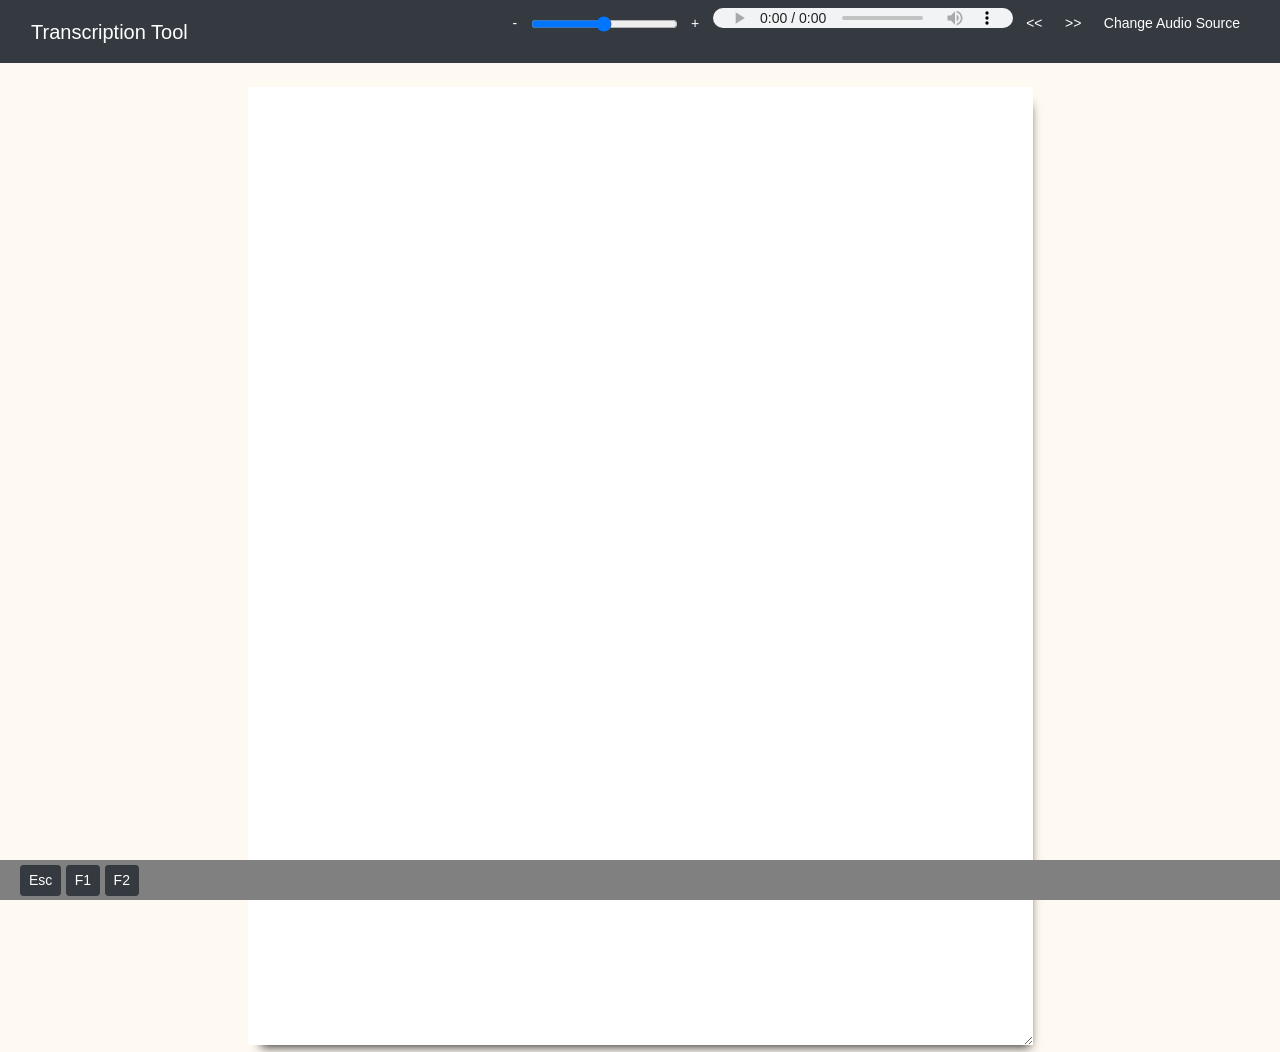
==== index.html @ b40de2ab "Update index.html" ====
<!doctype html>
<html lang="en">
  <head>
    <!-- Required meta tags -->
    <meta charset="utf-8">
    <meta name="viewport" content="width=device-width, initial-scale=1">
    <!-- Bootstrap CSS -->
    <link rel="stylesheet" href="css/bootstrap.min.css" >
    <link rel="stylesheet" href="css/main.css">
    <title>SB Naval Transcription Tool</title>
	 
	
</head>
	
<body>

<nav class="navbar navbar-expand-md bg-dark navbar-dark">
  <div class="container-fluid">
    <div class="navbar-header">
      <a class="navbar-brand" href="#">Transcription Tool</a>
    </div>
    <div class="form-group">
		<button id="slw" type="button" class="btn btn-dark btn-sm">-</button>
		<input id="speed" type="range" class="btn btn-dark btn-sm" min="1" max="3" value="2">
		<button id="fst" type="button" class="btn btn-dark btn-sm">+</button>
		
		
		<audio id="audio" controls >
			<source src="audio/trans.mp3" type="audio/mpeg">
		</audio>
		
		<button id="rew" type="button" class="btn btn-dark btn-sm" onclick="rewind()">&lt;&lt;</button>
		<button id="for" type="button" class="btn btn-dark btn-sm" onclick="forward()">&gt;&gt;</button>
		<button id="newSRC" type="button" class="btn btn-dark btn-sm">Change Audio Source</button>
			
	</div>
  </div>
</nav>
	

	<br>
<div id="myText" align="center">

<textarea id="text" class="text" autofocus rows="25" cols="50" onmouseenter="count()" onkeyup='saveValue(this);'>
</textarea>
</div>

<div id="controlbuttons" align="left">
	<button id="playButton" type="button" class="btn btn-dark btn-sm" onclick="play()">Esc</button>
	<button id="rewindButton" type="button" class="btn btn-dark btn-sm" onclick="rewind()">F1</button>
	<button id="forwardButton" type="button" class="btn btn-dark btn-sm" onclick="forward()">F2</button>
</div>


<script src="js/jquery.js"></script>
<script src="js/shortcut.js"></script>
<script src="js/main.js"></script>
<script src="js/text.js"></script>

</body>
</html>
---- css/main.css ----
*{
			margin:0;
			padding:0;
			border:none;
			outline:none;
		}
		
		body {
            background-color: #FFFAF1;
			display: grid;
			align-items: center;
        }
		.controls{
			top: 0;
			background: white;
			color: black;
			border: white;
			width: 50px;
			height: 100%;
			font-size: 30px;
			cursor: pointer;
		}
		#audio{
			max-width: 1000px;
			cursor: pointer;
			height:20px;
			center;
			
		}
		.mynav{
			background: white;
			margin: 0px;
			padding: opx;
		}
		.text{
			padding: 10px;
			font-family:Arial,Calibri;
			font-size:25px; 
			overflow:auto;
			box-shadow:5px 10px 10px -8px #333;
		}
		
		#controlbuttons{
			position: fixed;
			left: 0;
			bottom: 0;
			width: 100%;
			height: 40px;
			background-color: grey;
			color: white;
			text-align: left;
			padding-left: 20px;
			padding-top:5px;
			padding-bottom:5px;
		}
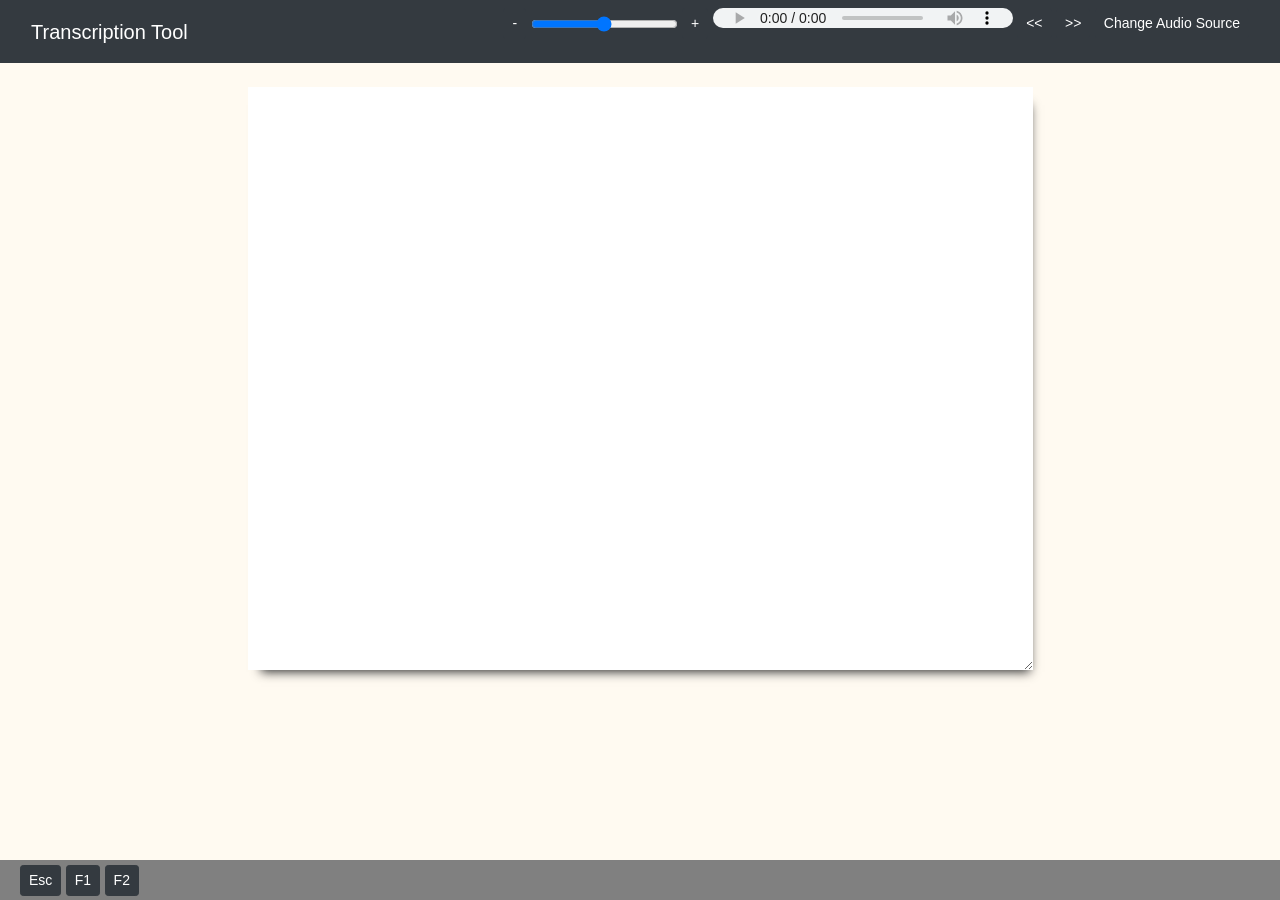
==== commit 145cd5fd: "Update index.html" ====
--- a/index.html
+++ b/index.html
@@ -41,7 +41,7 @@
 	<br>
 <div id="myText" align="center">
 
-<textarea id="text" class="text" autofocus rows="25" cols="50" onmouseenter="count()" onkeyup='saveValue(this);'>
+<textarea id="text" class="text" autofocus rows="15" cols="50" onmouseenter="count()" onkeyup='saveValue(this);'>
 </textarea>
 </div>
 
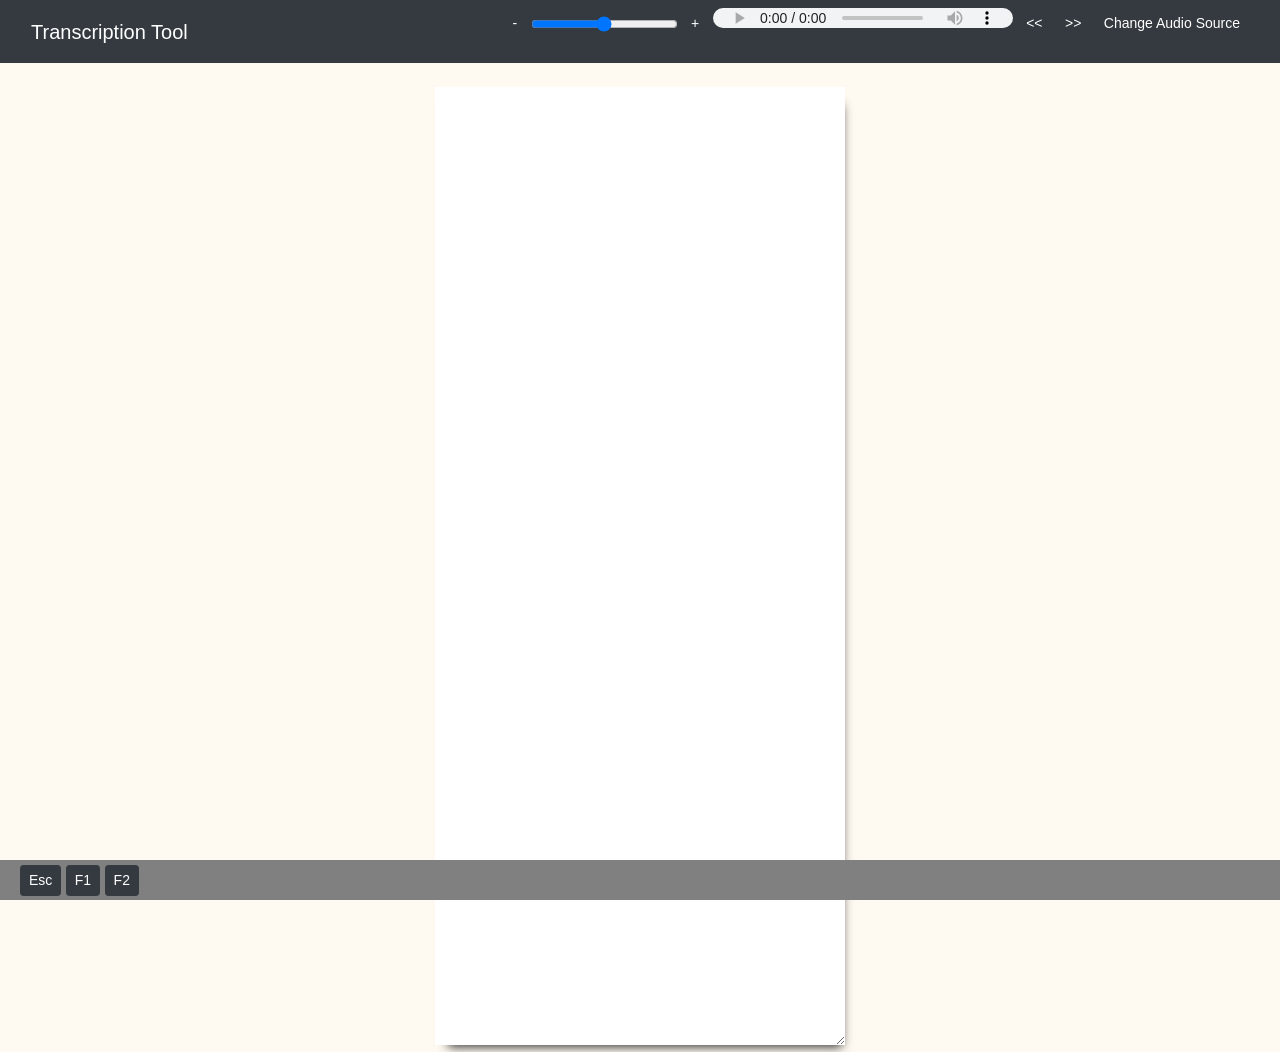
==== commit 138f5e87: "Update index.html" ====
--- a/index.html
+++ b/index.html
@@ -41,7 +41,7 @@
 	<br>
 <div id="myText" align="center">
 
-<textarea id="text" class="text" autofocus rows="15" cols="50" onmouseenter="count()" onkeyup='saveValue(this);'>
+<textarea id="text" class="text" autofocus rows="25" cols="25" onmouseenter="count()" onkeyup='saveValue(this);'>
 </textarea>
 </div>
 
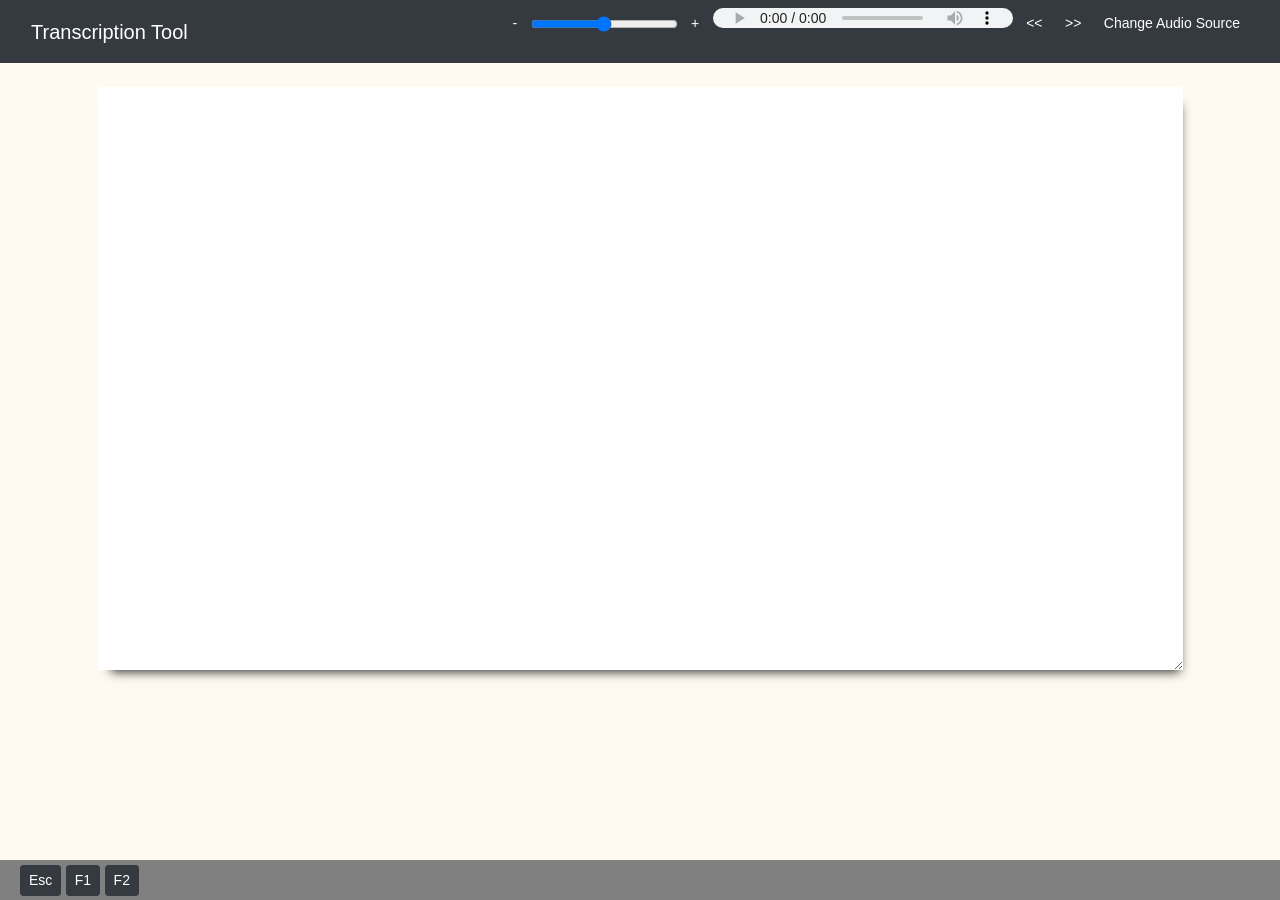
==== commit 9eb8bdb7: "Update index.html" ====
--- a/index.html
+++ b/index.html
@@ -41,7 +41,7 @@
 	<br>
 <div id="myText" align="center">
 
-<textarea id="text" class="text" autofocus rows="25" cols="25" onmouseenter="count()" onkeyup='saveValue(this);'>
+<textarea id="text" class="text" autofocus rows="15" cols="70" onmouseenter="count()" onkeyup='saveValue(this);'>
 </textarea>
 </div>
 
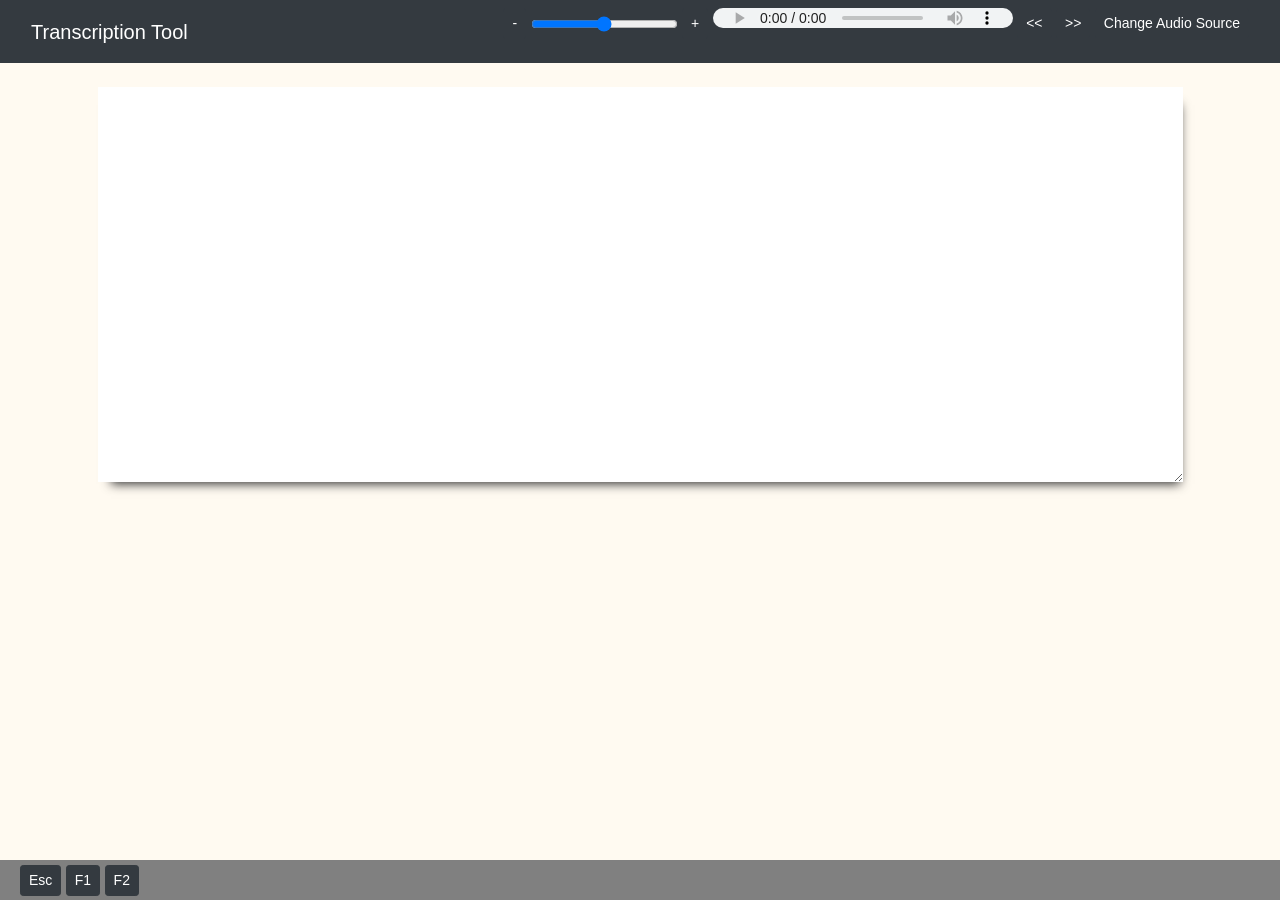
==== commit 10f4c470: "Update index.html" ====
--- a/index.html
+++ b/index.html
@@ -41,7 +41,7 @@
 	<br>
 <div id="myText" align="center">
 
-<textarea id="text" class="text" autofocus rows="15" cols="70" onmouseenter="count()" onkeyup='saveValue(this);'>
+<textarea id="text" class="text" autofocus rows="10" cols="70" onmouseenter="count()" onkeyup='saveValue(this);'>
 </textarea>
 </div>
 
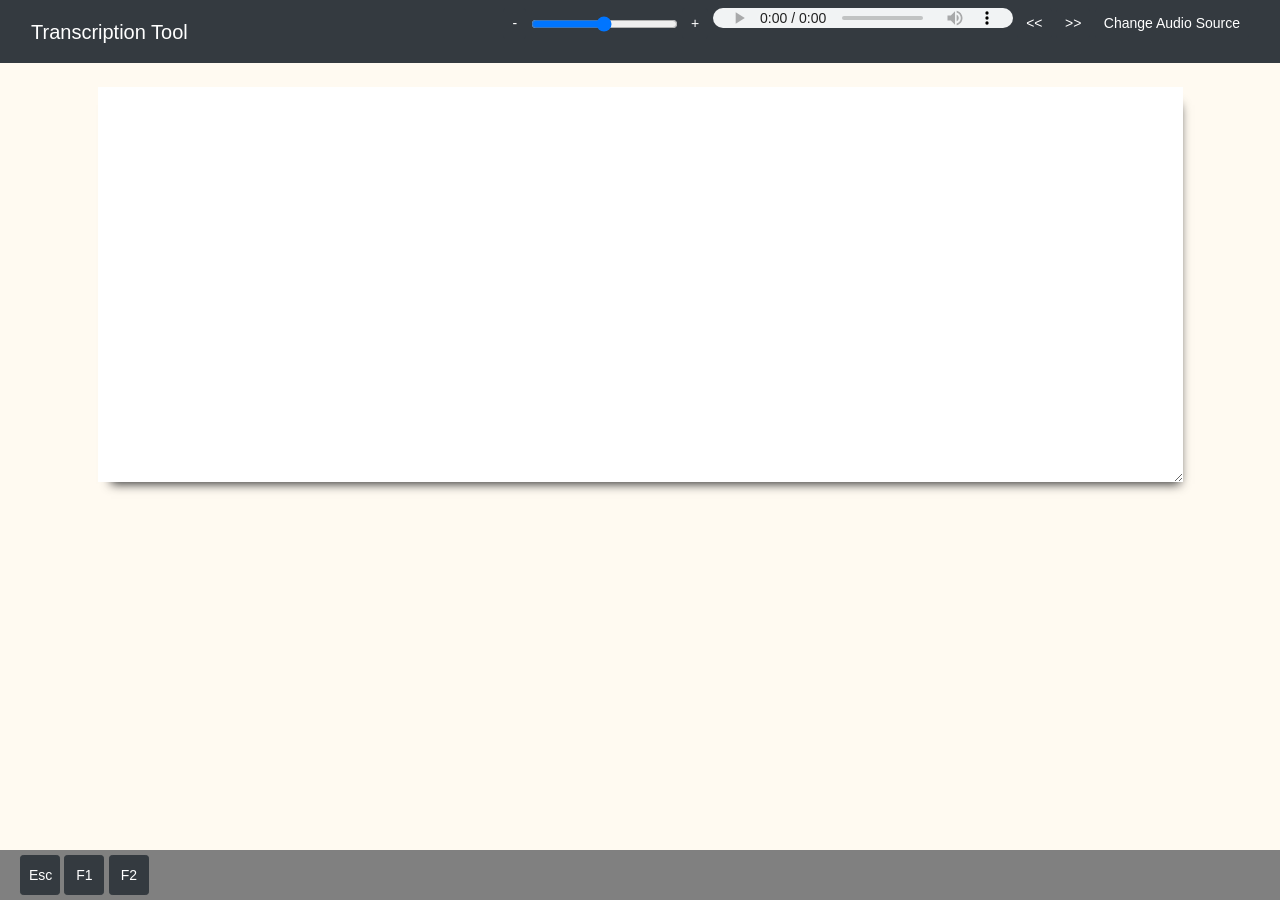
==== commit 2d635b46: "Update index.html" ====
--- a/index.html
+++ b/index.html
@@ -46,9 +46,9 @@
 </div>
 
 <div id="controlbuttons" align="left">
-	<button id="playButton" type="button" class="btn btn-dark btn-sm" onclick="play()">Esc</button>
-	<button id="rewindButton" type="button" class="btn btn-dark btn-sm" onclick="rewind()">F1</button>
-	<button id="forwardButton" type="button" class="btn btn-dark btn-sm" onclick="forward()">F2</button>
+	<button id="playButton" type="button" class="btn btn-dark btn-sm" onclick="play()" style="width: 40px; height:40px;">Esc</button>
+	<button id="rewindButton" type="button" class="btn btn-dark btn-sm" onclick="rewind()" style="width: 40px; height:40px;">F1</button>
+	<button id="forwardButton" type="button" class="btn btn-dark btn-sm" onclick="forward()" style="width: 40px; height:40px;">F2</button>
 </div>
 
 
--- a/css/main.css
+++ b/css/main.css
@@ -46,7 +46,6 @@
 			left: 0;
 			bottom: 0;
 			width: 100%;
-			height: 40px;
 			background-color: grey;
 			color: white;
 			text-align: left;
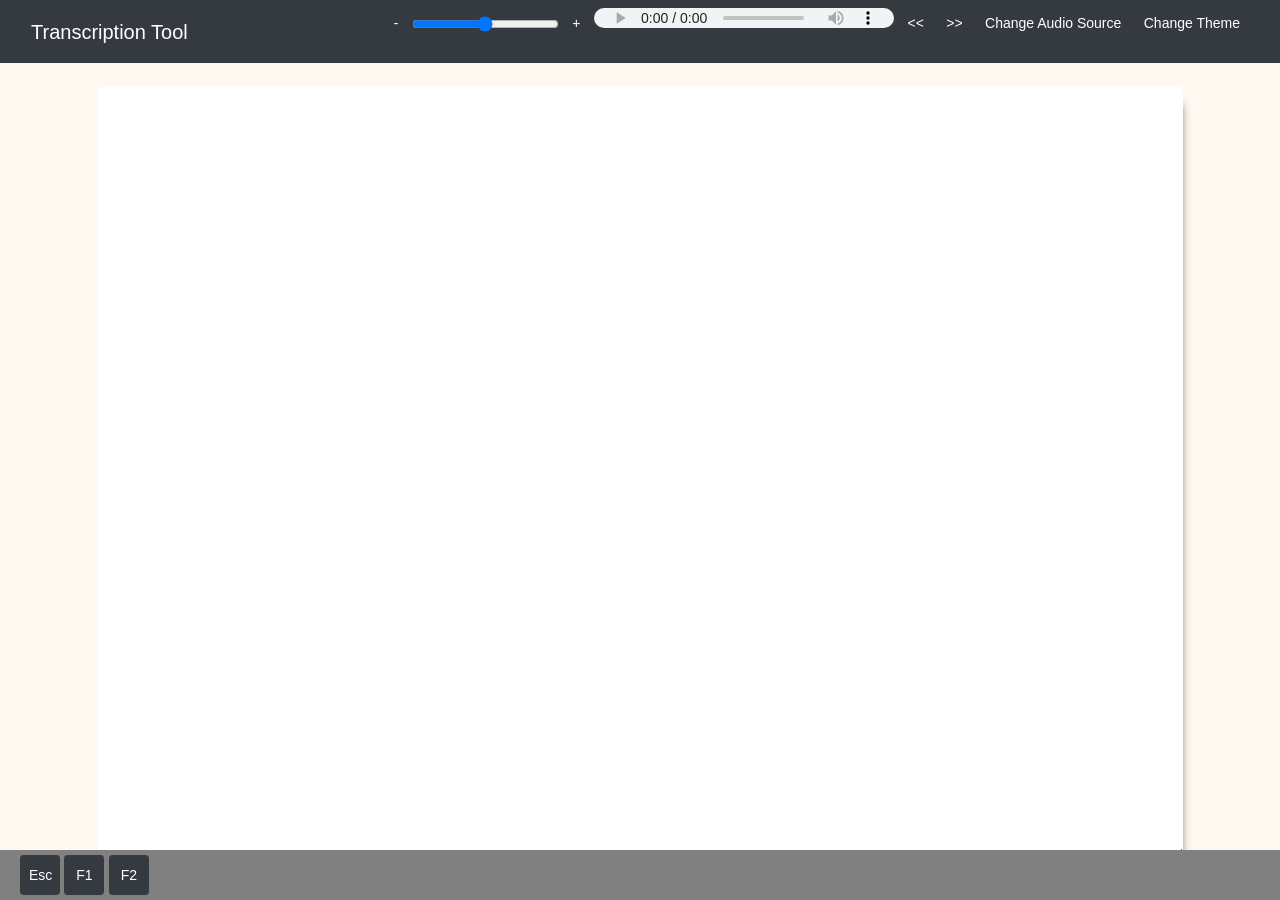
==== commit b9285bfc: "Update index.html" ====
--- a/index.html
+++ b/index.html
@@ -32,6 +32,7 @@
 		<button id="rew" type="button" class="btn btn-dark btn-sm" onclick="rewind()">&lt;&lt;</button>
 		<button id="for" type="button" class="btn btn-dark btn-sm" onclick="forward()">&gt;&gt;</button>
 		<button id="newSRC" type="button" class="btn btn-dark btn-sm">Change Audio Source</button>
+	    	<button id="theme" type="button" class="btn btn-dark btn-sm">Change Theme</button>
 			
 	</div>
   </div>
@@ -41,7 +42,7 @@
 	<br>
 <div id="myText" align="center">
 
-<textarea id="text" class="text" autofocus rows="10" cols="70" onmouseenter="count()" onkeyup='saveValue(this);'>
+<textarea id="text" class="text" autofocus rows="20" cols="70" onmouseenter="count()" onkeyup='saveValue(this);'>
 </textarea>
 </div>
 
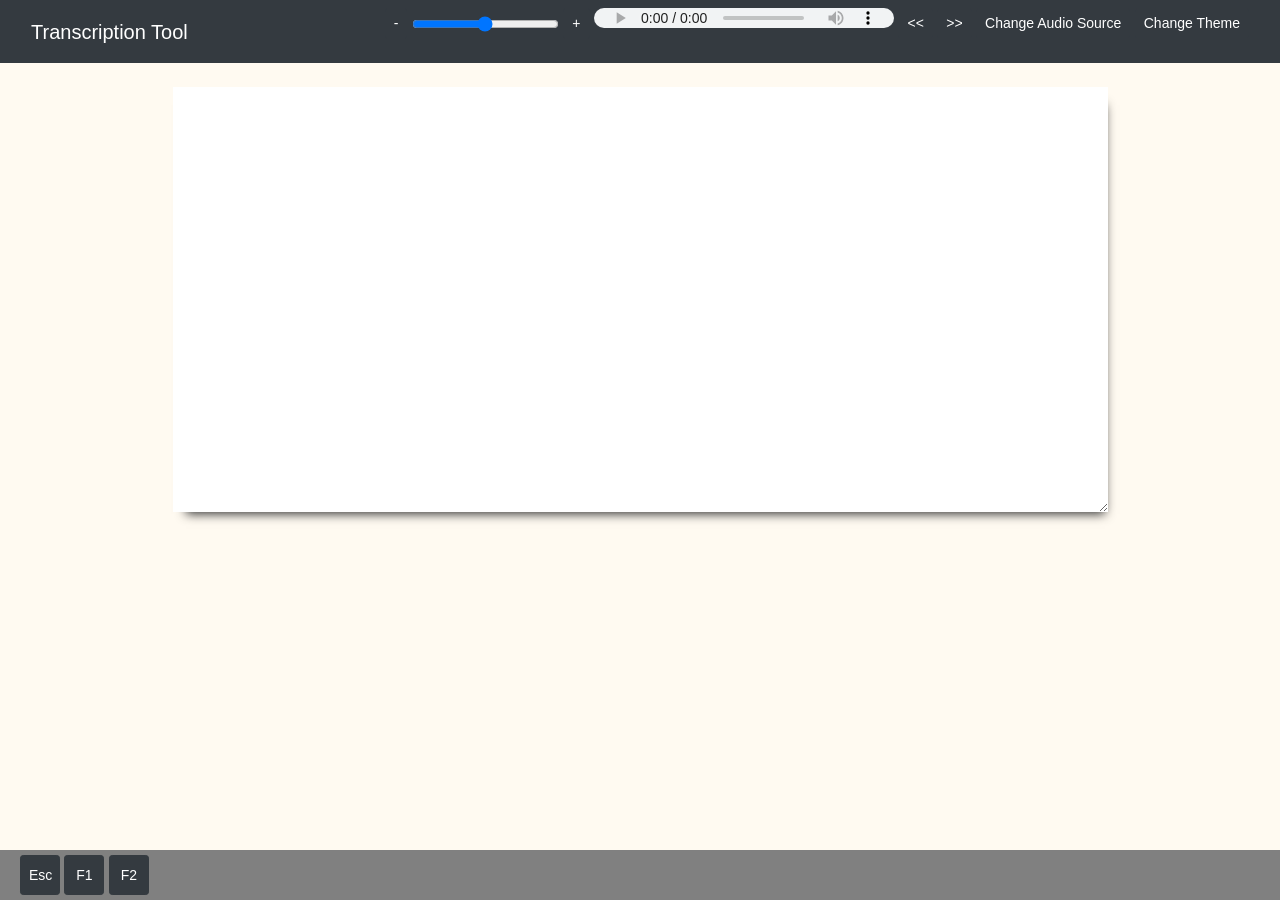
==== commit aa5b447f: "Update index.html" ====
--- a/index.html
+++ b/index.html
@@ -42,7 +42,7 @@
 	<br>
 <div id="myText" align="center">
 
-<textarea id="text" class="text" autofocus rows="20" cols="70" onmouseenter="count()" onkeyup='saveValue(this);'>
+<textarea id="text" class="text" autofocus rows="18" cols="100" onmouseenter="count()" onkeyup='saveValue(this);'>
 </textarea>
 </div>
 
--- a/css/main.css
+++ b/css/main.css
@@ -36,7 +36,7 @@
 		.text{
 			padding: 10px;
 			font-family:Arial,Calibri;
-			font-size:25px; 
+			font-size:15px; 
 			overflow:auto;
 			box-shadow:5px 10px 10px -8px #333;
 		}
